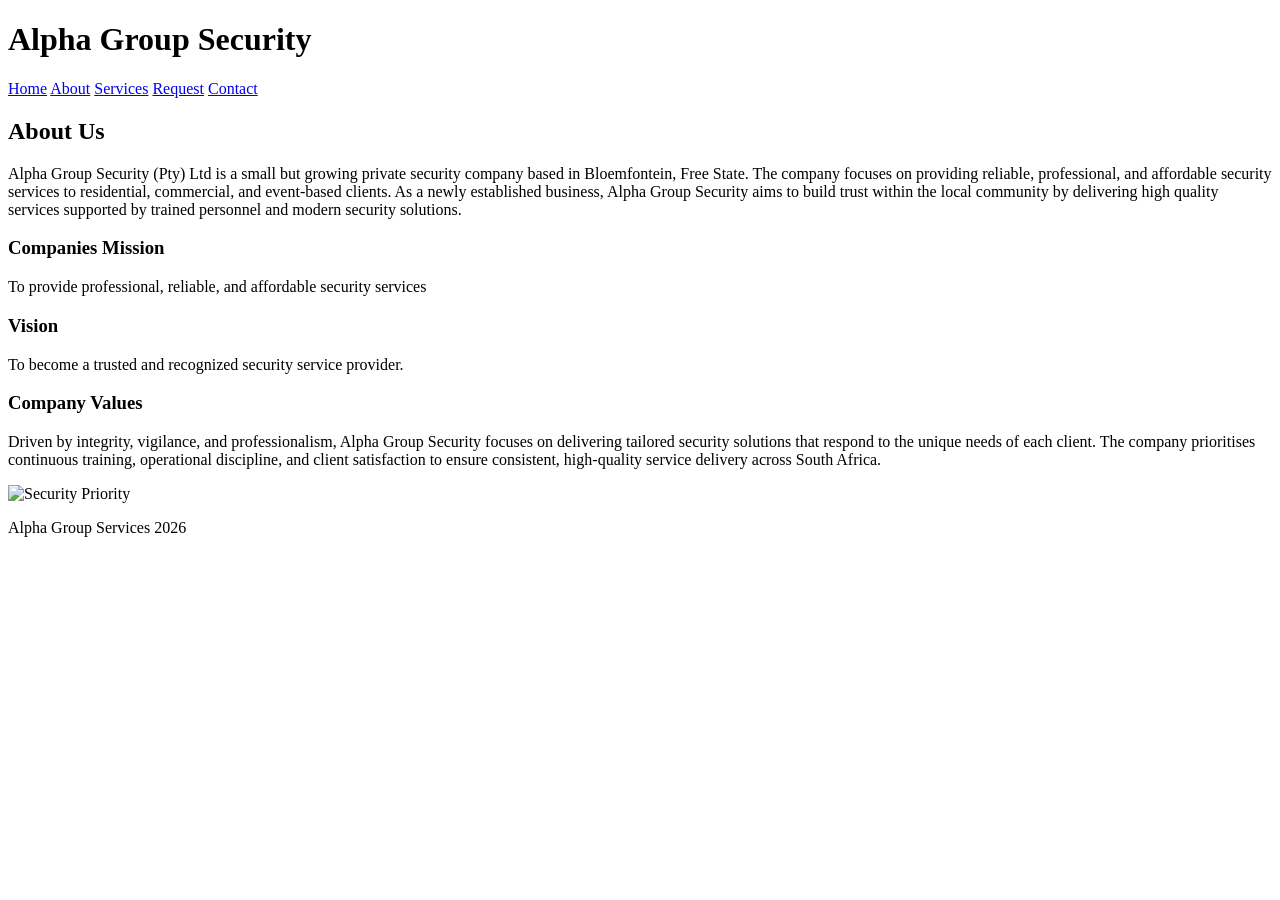
==== about.html @ 607af89c "about.html My about.html page contains company history, mission and vision statements, company value" ====
<!DOCTYPE html>
<html lang="en">
<head>
    <meta charset="UTF-8">
    <meta name="viewport" content="width=device-width, initial-scale=1.0">
    <title>Alpha Group Security</title>
</head>

<body>

    <header>
    <h1>Alpha Group Security</h1>
    <nav>
        <a href="index.html">Home</a>
        <a href="about.html">About</a>
        <a href="services.html">Services</a>
        <a href="enquiry.html">Request</a>
        <a href="contact.html">Contact</a>
    </nav>
    </header>

    <main>
        <!--This the company about us-->

        <h2>About Us</h2>

        <p>Alpha Group Security (Pty) Ltd is a small but growing private security company based in 
           Bloemfontein, Free State. The company focuses on providing reliable, professional, and 
           affordable security services to residential, commercial, and event-based clients. As a 
           newly established business, Alpha Group Security aims to build trust within the local 
           community by delivering high quality services supported by trained personnel and modern 
           security solutions.</p>
        <!--This is the companies mission statement-->
        <h3>Companies Mission</h3>
        <p>To provide professional, reliable, and affordable security services</p>

        <!--This is the companies vision statement-->
        <h3>Vision</h3>
        <p>To become a trusted and recognized security service provider.</p>

        <!--This is the companies values-->
        <h3>Company Values</h3>
        <p>Driven by integrity, vigilance, and professionalism, Alpha Group Security focuses on delivering tailored security solutions that respond to the unique needs of each client. The company prioritises continuous training, operational discipline, and client satisfaction to ensure consistent, high-quality service delivery across South Africa.</p>
        <img src="img\cdf2b3842c6993bb6664925ce1666128.jpg" alt="Security Priority" width="500" height="300">

    </main>

    <footer>
        <p>Alpha Group Services 2026</p>
    </footer>

</body>
</html>
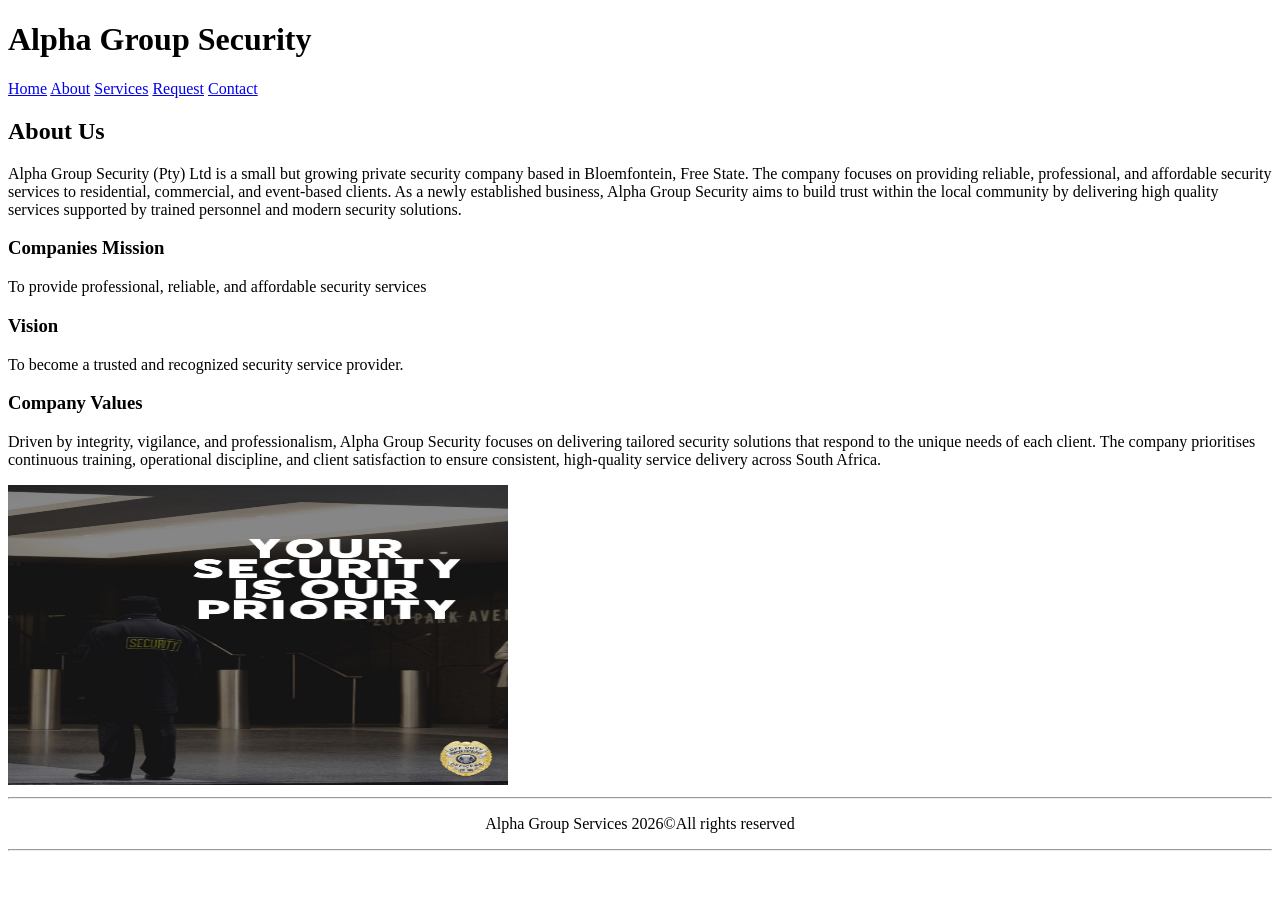
==== commit 80d37f2b: "about.html My about.html page contains company history, mission and vision statements, company value" ====
--- a/about.html
+++ b/about.html
@@ -46,7 +46,9 @@
     </main>
 
     <footer>
-        <p>Alpha Group Services 2026</p>
+        <hr>
+        <p><center>Alpha Group Services 2026&copy;All rights reserved</center></p>
+        <hr>
     </footer>
 
 </body>
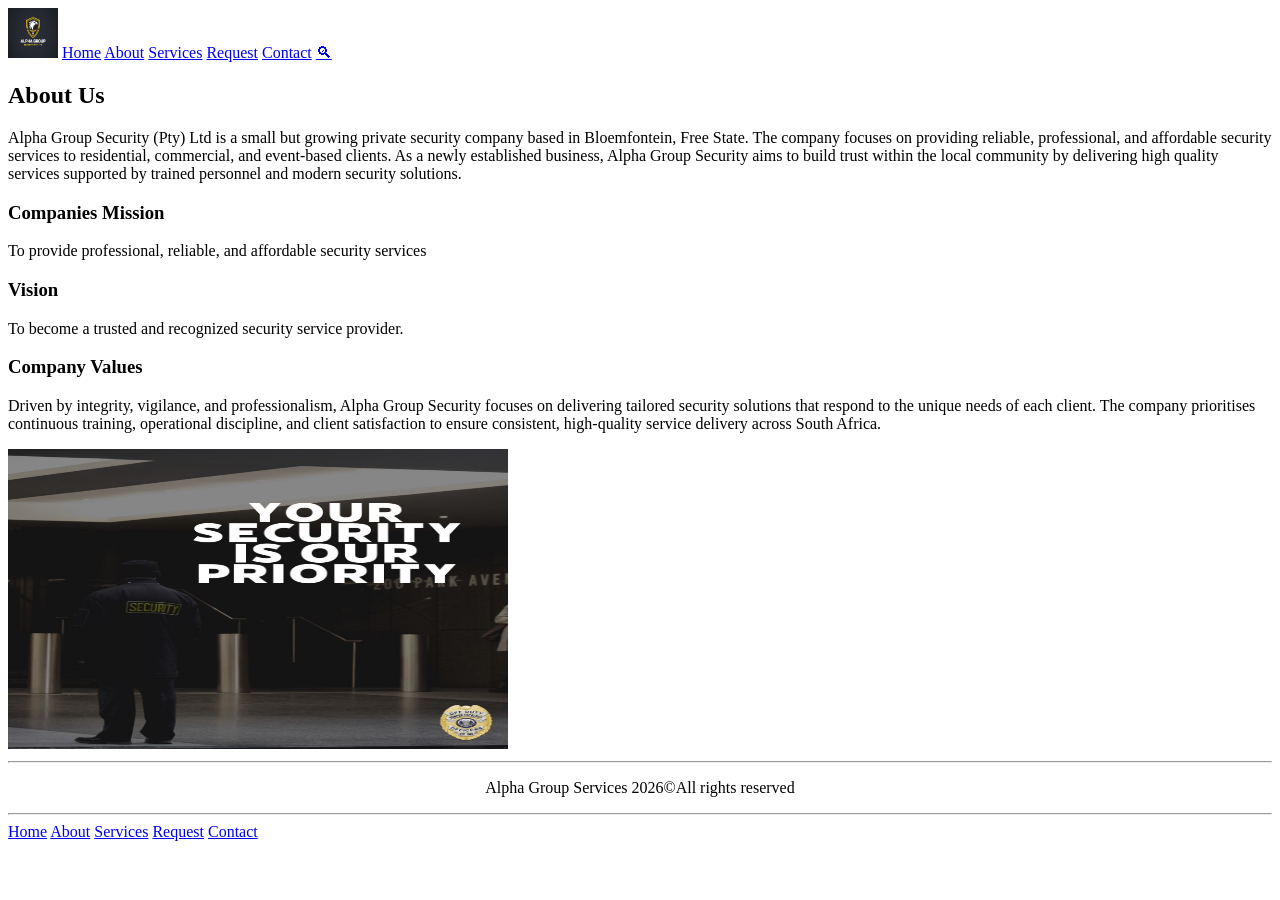
==== commit c3620a4e: "about.html This is my about.html file which consists of company values, the companies mission and al" ====
--- a/about.html
+++ b/about.html
@@ -4,22 +4,24 @@
     <meta charset="UTF-8">
     <meta name="viewport" content="width=device-width, initial-scale=1.0">
     <title>Alpha Group Security</title>
+    <link rel="stylesheet" href="css/style.css">
 </head>
 
 <body>
 
     <header>
-    <h1>Alpha Group Security</h1>
     <nav>
+         <img src="img\3d475d4abf5bf664187c0dfed7041f9b253d76dcdb7653c1f5637bcd340b20a8.png" alt="Company Logo" width="50" height="50">
         <a href="index.html">Home</a>
         <a href="about.html">About</a>
         <a href="services.html">Services</a>
         <a href="enquiry.html">Request</a>
         <a href="contact.html">Contact</a>
+        <a href="#" class="searchbtn">🔍︎</a>
     </nav>
     </header>
 
-    <main>
+    <main class="aboutpage">
         <!--This the company about us-->
 
         <h2>About Us</h2>
@@ -31,6 +33,7 @@
            community by delivering high quality services supported by trained personnel and modern 
            security solutions.</p>
         <!--This is the companies mission statement-->
+        <section class="compabout">
         <h3>Companies Mission</h3>
         <p>To provide professional, reliable, and affordable security services</p>
 
@@ -41,6 +44,7 @@
         <!--This is the companies values-->
         <h3>Company Values</h3>
         <p>Driven by integrity, vigilance, and professionalism, Alpha Group Security focuses on delivering tailored security solutions that respond to the unique needs of each client. The company prioritises continuous training, operational discipline, and client satisfaction to ensure consistent, high-quality service delivery across South Africa.</p>
+        </section>
         <img src="img\cdf2b3842c6993bb6664925ce1666128.jpg" alt="Security Priority" width="500" height="300">
 
     </main>
@@ -49,6 +53,13 @@
         <hr>
         <p><center>Alpha Group Services 2026&copy;All rights reserved</center></p>
         <hr>
+        <section class="foot">
+        <a href="index.html">Home</a>
+        <a href="about.html">About</a>
+        <a href="services.html">Services</a>
+        <a href="enquiry.html">Request</a>
+        <a href="contact.html">Contact</a>
+        </section>
     </footer>
 
 </body>
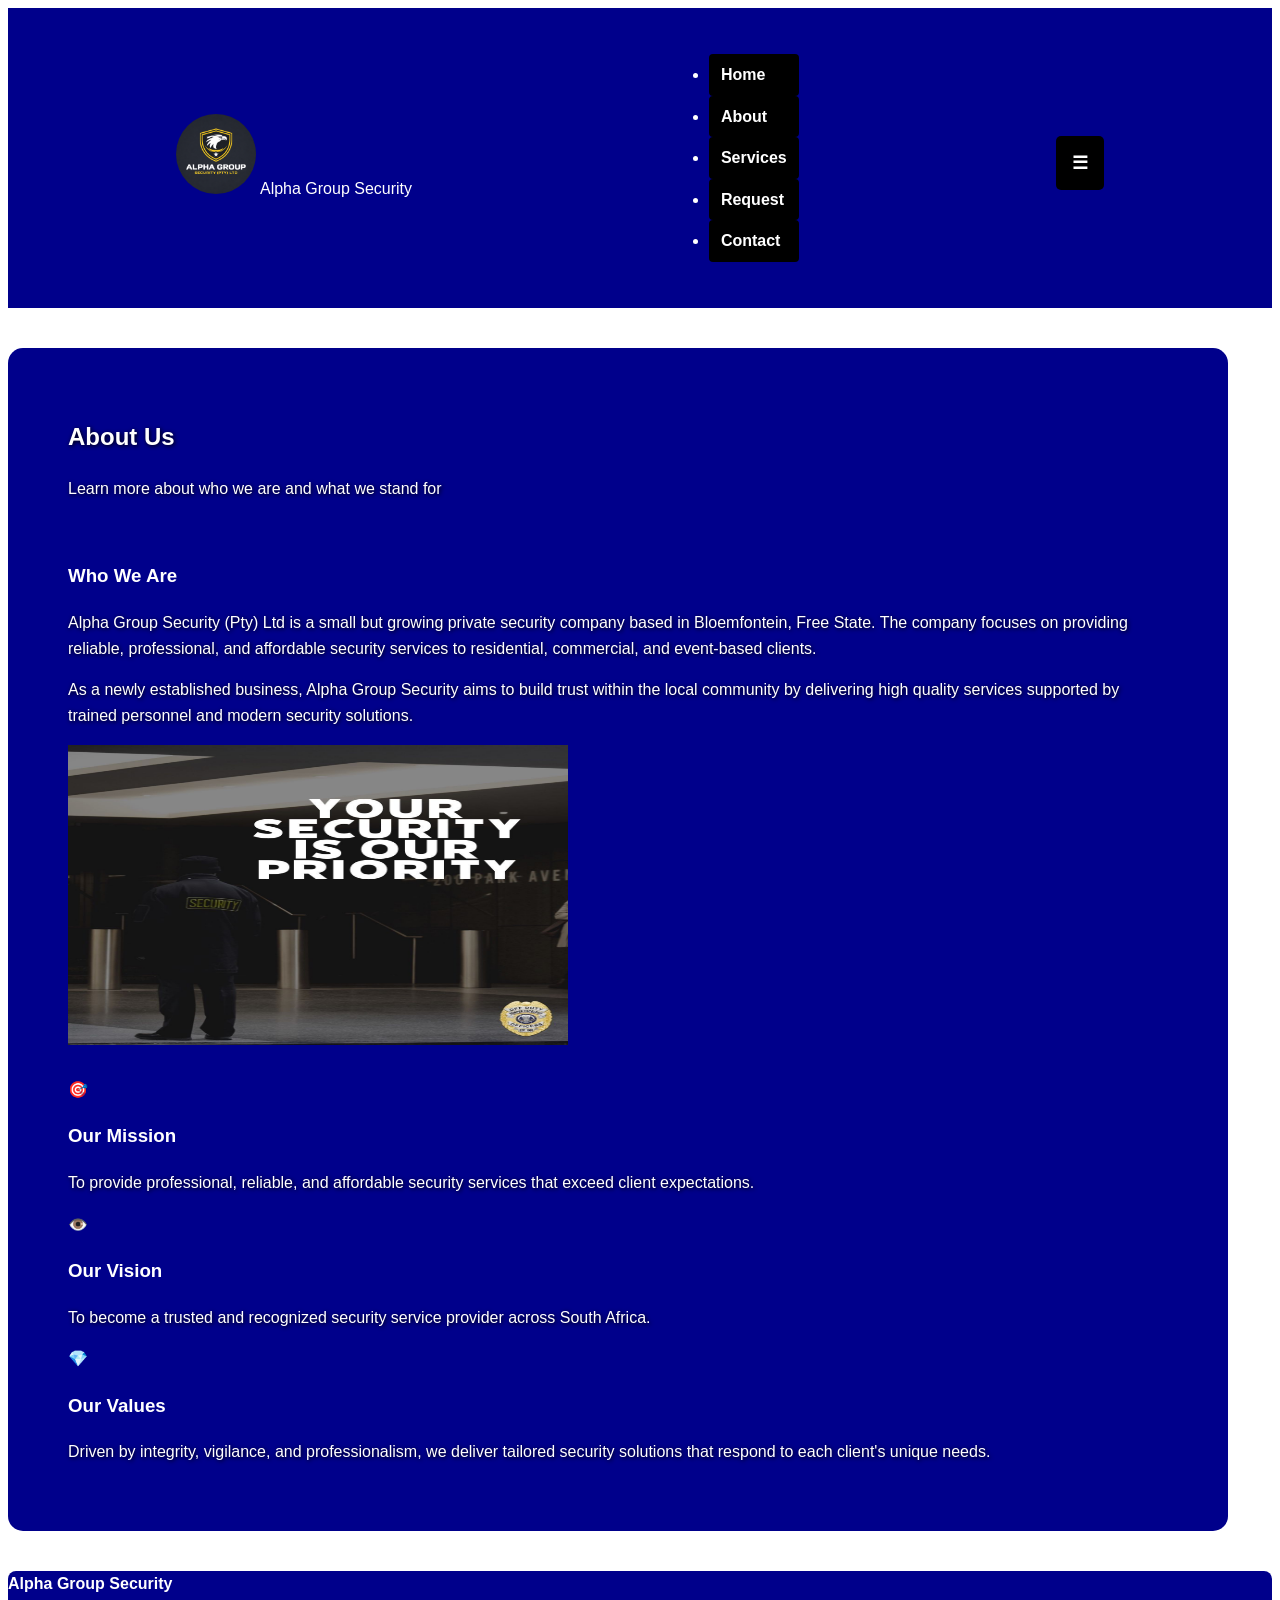
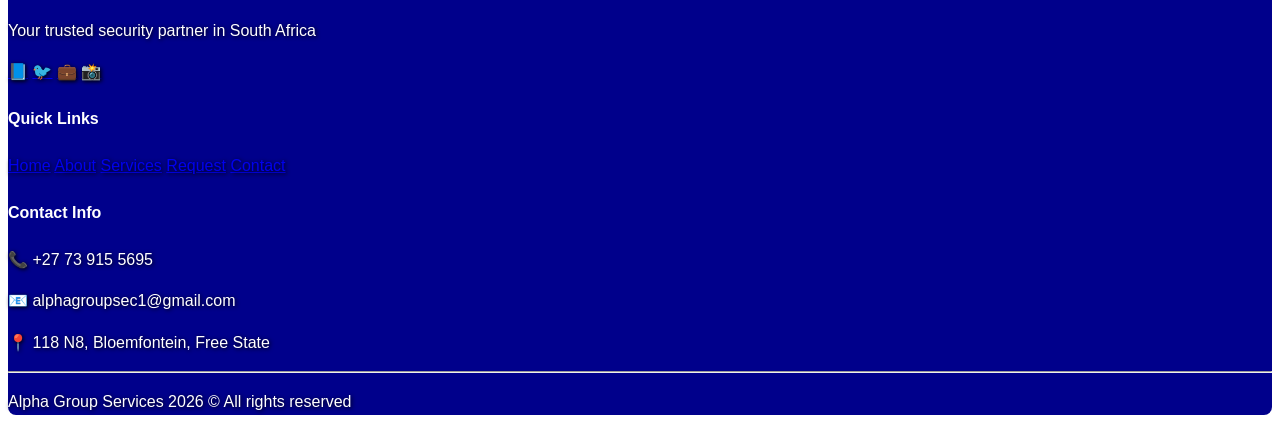
==== commit 29814974: "about.html" ====
--- a/about.html
+++ b/about.html
@@ -3,64 +3,98 @@
 <head>
     <meta charset="UTF-8">
     <meta name="viewport" content="width=device-width, initial-scale=1.0">
-    <title>Alpha Group Security</title>
+    <title>About Us | Alpha Group Security</title>
     <link rel="stylesheet" href="css/style.css">
+    <link href="https://fonts.googleapis.com/css2?family=Montserrat:wght@300;400;600;700&display=swap" rel="stylesheet">
 </head>
 
 <body>
 
     <header>
-    <nav>
-         <img src="img\3d475d4abf5bf664187c0dfed7041f9b253d76dcdb7653c1f5637bcd340b20a8.png" alt="Company Logo" width="50" height="50">
-        <a href="index.html">Home</a>
-        <a href="about.html">About</a>
-        <a href="services.html">Services</a>
-        <a href="enquiry.html">Request</a>
-        <a href="contact.html">Contact</a>
-        <a href="#" class="searchbtn">🔍︎</a>
-    </nav>
+        <nav>
+            <div class="logo-container">
+                <img src="img/3d475d4abf5bf664187c0dfed7041f9b253d76dcdb7653c1f5637bcd340b20a8.png" alt="Company Logo" width="50" height="50">
+                <span class="logo-text">Alpha Group Security</span>
+            </div>
+            <ul class="nav-links">
+                <li><a href="index.html">Home</a></li>
+                <li><a href="about.html" class="active">About</a></li>
+                <li><a href="services.html">Services</a></li>
+                <li><a href="enquiry.html">Request</a></li>
+                <li><a href="contact.html">Contact</a></li>
+            </ul>
+            <button class="menu-toggle" aria-label="Toggle menu">☰</button>
+        </nav>
     </header>
 
     <main class="aboutpage">
-        <!--This the company about us-->
+        <section class="page-header">
+            <h2>About Us</h2>
+            <p>Learn more about who we are and what we stand for</p>
+        </section>
 
-        <h2>About Us</h2>
+        <section class="about-content">
+            <div class="about-text">
+                <h3>Who We Are</h3>
+                <p>Alpha Group Security (Pty) Ltd is a small but growing private security company based in Bloemfontein, Free State. The company focuses on providing reliable, professional, and affordable security services to residential, commercial, and event-based clients.</p>
+                <p>As a newly established business, Alpha Group Security aims to build trust within the local community by delivering high quality services supported by trained personnel and modern security solutions.</p>
+            </div>
+            <div class="about-image">
+                <img src="img/cdf2b3842c6993bb6664925ce1666128.jpg" alt="Security Priority" width="500" height="300">
+            </div>
+        </section>
 
-        <p>Alpha Group Security (Pty) Ltd is a small but growing private security company based in 
-           Bloemfontein, Free State. The company focuses on providing reliable, professional, and 
-           affordable security services to residential, commercial, and event-based clients. As a 
-           newly established business, Alpha Group Security aims to build trust within the local 
-           community by delivering high quality services supported by trained personnel and modern 
-           security solutions.</p>
-        <!--This is the companies mission statement-->
-        <section class="compabout">
-        <h3>Companies Mission</h3>
-        <p>To provide professional, reliable, and affordable security services</p>
-
-        <!--This is the companies vision statement-->
-        <h3>Vision</h3>
-        <p>To become a trusted and recognized security service provider.</p>
-
-        <!--This is the companies values-->
-        <h3>Company Values</h3>
-        <p>Driven by integrity, vigilance, and professionalism, Alpha Group Security focuses on delivering tailored security solutions that respond to the unique needs of each client. The company prioritises continuous training, operational discipline, and client satisfaction to ensure consistent, high-quality service delivery across South Africa.</p>
+        <section class="mission-vision">
+            <div class="mv-card">
+                <div class="mv-icon">🎯</div>
+                <h3>Our Mission</h3>
+                <p>To provide professional, reliable, and affordable security services that exceed client expectations.</p>
+            </div>
+            <div class="mv-card">
+                <div class="mv-icon">👁️</div>
+                <h3>Our Vision</h3>
+                <p>To become a trusted and recognized security service provider across South Africa.</p>
+            </div>
+            <div class="mv-card">
+                <div class="mv-icon">💎</div>
+                <h3>Our Values</h3>
+                <p>Driven by integrity, vigilance, and professionalism, we deliver tailored security solutions that respond to each client's unique needs.</p>
+            </div>
         </section>
-        <img src="img\cdf2b3842c6993bb6664925ce1666128.jpg" alt="Security Priority" width="500" height="300">
 
     </main>
 
     <footer>
+        <div class="footer-content">
+            <div class="footer-section">
+                <h4>Alpha Group Security</h4>
+                <p>Your trusted security partner in South Africa</p>
+                <div class="social-links">
+                    <a href="#" aria-label="Facebook">📘</a>
+                    <a href="#" aria-label="Twitter">🐦</a>
+                    <a href="#" aria-label="LinkedIn">💼</a>
+                    <a href="#" aria-label="Instagram">📸</a>
+                </div>
+            </div>
+            <div class="footer-section">
+                <h4>Quick Links</h4>
+                <a href="index.html">Home</a>
+                <a href="about.html">About</a>
+                <a href="services.html">Services</a>
+                <a href="enquiry.html">Request</a>
+                <a href="contact.html">Contact</a>
+            </div>
+            <div class="footer-section">
+                <h4>Contact Info</h4>
+                <p>📞 +27 73 915 5695</p>
+                <p>📧 alphagroupsec1@gmail.com</p>
+                <p>📍 118 N8, Bloemfontein, Free State</p>
+            </div>
+        </div>
         <hr>
-        <p><center>Alpha Group Services 2026&copy;All rights reserved</center></p>
-        <hr>
-        <section class="foot">
-        <a href="index.html">Home</a>
-        <a href="about.html">About</a>
-        <a href="services.html">Services</a>
-        <a href="enquiry.html">Request</a>
-        <a href="contact.html">Contact</a>
-        </section>
+        <p class="footer-bottom">Alpha Group Services 2026 &copy; All rights reserved</p>
     </footer>
 
+    <script src="js/script.js"></script>
 </body>
 </html>
--- a/css/style.css
+++ b/css/style.css
@@ -0,0 +1,354 @@
+header{
+    nav{
+        background-color: darkblue;
+        display: flex;
+        align-items: center;
+        justify-content: space-around;
+        padding: 30px 40px;
+        img{
+            border-radius: 50%;
+            object-fit: cover;
+            width: 80px;
+            height: 80px;
+        }
+    }
+    a{
+        color: white;
+        display: flex;
+        gap: 20px;
+        background-color: black;
+        padding: 8px 12px;
+        text-decoration: none;
+        border-radius: 4px;
+        font-weight: 700;
+        
+    }
+    a:hover{
+        background-color: yellow;
+        color: black;
+    }
+    h1{
+        text-align: center;
+        margin-bottom: 15px;
+        font-size: 2rem;
+        letter-spacing: 2px;
+    }
+}
+
+body{
+    color: white;
+    line-height: 1.6;
+    font-family: Arial, Helvetica, sans-serif;
+}
+
+h1, h2, p, a{
+    text-shadow: 1px 1px 4px black;
+}
+main{
+    margin: 100px;
+}
+footer{
+    background-color: darkblue;
+    color: white;
+    border-radius: 8px;
+    margin-bottom: 20px;
+}
+.foot{
+    color: white;
+    text-decoration: none;
+    margin: 0 15px;
+    font-size: 16px;
+    transition: 0.3s;
+    background-color: darkblue;
+    display: flex;
+    align-items: center;
+    justify-content: space-around;
+    padding: 30px 40px;
+    gap: 20px;    
+}
+
+button,
+.btn{
+    background-color: black;
+    color: white;
+    border-radius: 5px;
+    border: none;
+    font-weight: 700;
+    cursor: pointer;
+    transition: 0.3s ease;
+    font-size: 18px;
+    cursor: pointer;
+    margin-top: 10px;
+    padding: 16px;
+}
+button:hover,
+.btn:hover{
+    background-color: black;
+    color: yellow;
+    transform: translateY(-2px);
+    box-shadow: 0 8px 20px yellow
+}
+
+.requestpage{
+    display: flex;
+    justify-content: center;
+    align-items: center;
+    padding: 80px 20px;
+    background: linear-gradient(135deg, black 0%, darkblue 100%);
+    min-height: 80vh;
+}
+.enquiryform{
+    border-radius: 18px;
+    padding: 50px 60px;
+    max-width: 1000px;
+    width: 100%;
+    box-shadow: 0 15px 40px yellow;
+}
+.enquiryform h3{
+    font-size: 36px;
+    font-weight: 700;
+    color: white;
+    text-align: center;
+    margin-bottom: 10px;
+    letter-spacing: 1px;
+
+}
+form{
+   
+    padding: 40px;
+    border-radius: 8px;
+    box-shadow: 0 0 10px;
+    margin-top: 20px;
+}
+form label{
+    font-weight: 700;
+    display: block;
+    margin-top: 15px;
+    color: white;
+}
+form input,
+form textarea{
+    width: 100%;
+    padding: 12px;
+    margin-top: 8px;
+    border: 1px solid white;
+    border-radius: 5px;
+}
+form textarea{
+    height: 120px;
+    resize: vertical;
+}
+.formsection{
+    margin-bottom: 25px;
+}
+.formsection label{
+    display: block;
+    font-size: 18px;
+    font-weight: 700;
+    color: black;
+    margin-bottom: 8px;
+}
+.homepage{
+    background: darkblue;
+    padding: 50px 60px;
+    border-radius: 15px;
+    box-shadow: black;
+    max-width: 1100px;
+    margin: 80px 40px;
+    display: flex;
+    align-items: center;
+    gap: 50px;
+
+    img{
+        border-radius: 50%;
+        object-fit: cover;
+        width: 100px;
+        height: 100px;
+    }
+    h1{
+        text-align: center;
+        font-size: 42px;
+        margin: 0 0 40px 0;
+        flex: 1
+    }
+  
+}
+.aboutpage{
+    background: darkblue;
+    padding: 50px 60px;
+    border-radius: 15px;
+    box-shadow: black;
+    max-width: 1100px;
+    display: flex;
+    gap: 25px;
+    flex-wrap: wrap;
+    margin: 40px 0;
+    font-family: Arial, Helvetica, sans-serif;
+
+}
+.compabout{
+    flex: 1;
+    background: rgba(255, 255, 255, 0.08);
+    backdrop-filter: blur(10px);
+    border: 1px solid yellow;
+    border-radius: 12px;
+    padding: 30px 20px;
+    text-align: center;
+    min-width: 255px;
+    font-family: Arial, Helvetica, sans-serif;
+    img{
+        width: 100%;
+        margin: 40px auto 0;
+        display: block;
+        border-radius: 12px;
+        border: 4px solid;
+        max-width: 600px;
+    }
+}
+.compabout:hover{
+    transform: translateY(-8px);
+    border-color: black;
+    box-shadow: 0 10px 26px rgba(240, 192, 64, 0.2);
+}
+.servicespage{
+   background-color: white;
+   padding: 90px 30px;
+   color: black;
+
+}
+.servicecard{
+    backdrop-filter: blur(8px);
+    border: 1px solid rgba(240, 192, 64, 0.2);
+    border-radius: 18px;
+    padding: 40px 25px;
+    text-align: center;
+    transition: 0.4s ease;
+    position: relative;
+    overflow: hidden;
+    background-color: darkblue;
+    color: white;
+}
+.servicecard::before{
+    content: '';
+    top: 0;
+    left: 0;
+    width: 100%;
+    height: 4px;
+    background: black;
+    transform: scaleX();
+    transition: 0.4s ease;
+    top: 0;
+}
+.servicecard:hover{
+    transform: translateY(-12px) scale(1.02);
+    border-color: yellow;
+    box-shadow: 0 20px 40px rgba(240, 192, 64, 0.2);
+}
+
+
+.contactmain{
+    padding: 80px 40px;
+    background-color: white;
+    max-width: 1200px;
+    margin:0 auto
+}
+.pageheading{
+    font-size: 45px;
+    font-weight: 700;
+    color: white;
+    text-align: center;
+    letter-spacing: 2px;
+    margin-bottom: 10px;
+    background: darkblue;
+    padding: 30px;
+    border-radius: 12px;
+    border-left: 4px solid;
+    box-shadow: 0 6px 20px white;
+    transition: 0.3s ease;
+}
+.pagepara{
+    text-align: center;
+    font-size: 18px;
+    margin-bottom: 50px;
+    background: darkblue;
+    padding: 30px;
+    border-radius: 12px;
+    border-left: 4px solid;
+    box-shadow: 0 6px 20px white;
+    transition: 0.3s ease;
+    line-height: 1.6;
+    color: white;
+}
+.contactwr{
+    display: flex;
+    flex-direction: row;
+    gap: 50px;
+    justify-content: space-between;
+    align-items: flex-start;
+}
+.contactinfo{
+    flex: 1;
+    display: flex;
+    flex-direction: column;
+    gap: 25px;
+}
+.contactcard{
+    background: darkblue;
+    padding: 30px;
+    border-radius: 12px;
+    border-left: 4px solid;
+    box-shadow: 0 6px 20px white;
+    transition: 0.3s ease;
+}
+.contactcard :hover{
+    transform: translateX(8px);
+    box-shadow: 0 10px 30px yellow;
+    border-left-color: black;
+}
+.contactcard i {
+    font-size: 32px;
+    color: yellow;
+    margin-bottom: 12px;
+}
+.mapclass{
+    flex: 1.5;
+    border-radius: 14px;
+    overflow: hidden;
+    box-shadow: 0 10px 30px black;
+    border: 3px solid yellow;
+} 
+@media(max-width: 768px) {
+    nav{
+        flex-direction: column;
+        align-items: center;
+    }
+    .servicespage{
+        flex-direction: column;
+    }
+    .homepage h1{
+        font-size: 2rem;
+    }
+    main{
+        padding: 20px;
+    }
+}
+@media(max-width:480px){
+    header h1{
+        font-size: 1.5rem;
+    }
+    nav a{
+        width: 90%;
+        text-align: center;
+    }
+    .homepage{
+        padding: 50px 15px;
+    }
+    .homepage h2{
+        font-size: 1.5rem;
+    }
+    button{
+        width:100%
+    }
+}
+
+
